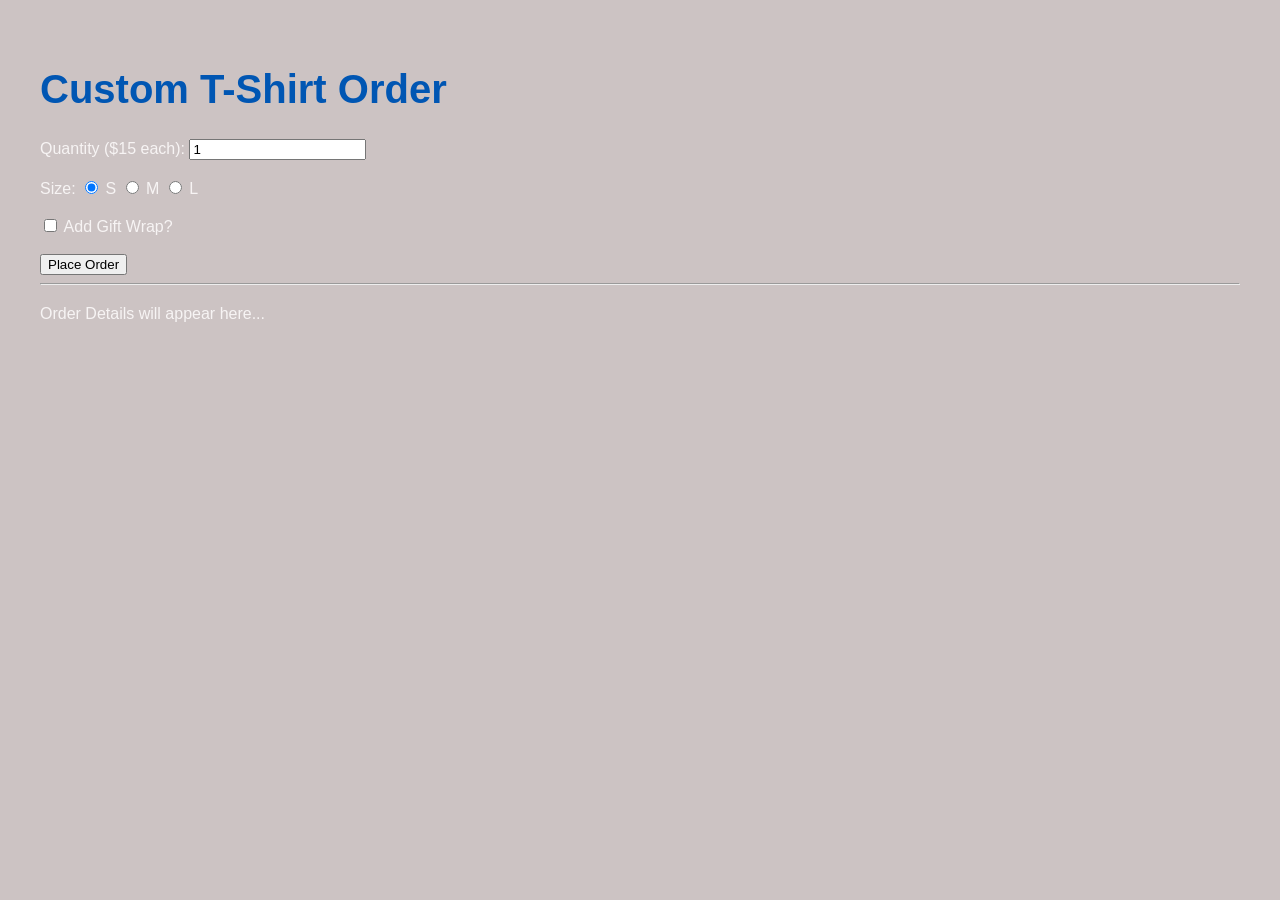
==== The Order History/index.html @ 06f44517 "Step 1 Complete" ====
<!DOCTYPE html>
<html lang="en">
<head>
  <meta charset="UTF-8">
  <meta name="viewport" content="width=device-width, initial-scale=1.0">
  <link rel="stylesheet" href="style.css">
<script type="module" src="app.js"></script>
<title>Week 2.1</title>
</head>
<body>
    <h1>Custom T-Shirt Order</h1>
    
    <form id="order-form">
        
        <label>Quantity ($15 each): 
            <input type="number" id="qty" value="1" min="1">
        </label>
        <br><br>

        <label>Size:</label>
        <label><input type="radio" name="size" value="Small" checked> S</label>
        <label><input type="radio" name="size" value="Medium"> M</label>
        <label><input type="radio" name="size" value="Large"> L</label>
        <br><br>

        <label>
            <input type="checkbox" id="gift-wrap"> Add Gift Wrap?
        </label>
        <br><br>

        <button type="submit">Place Order</button>
    </form>

    <hr>
    
    <div id="order-summary">
        <p>Order Details will appear here...</p>
    </div>
</body>
</html>
---- The Order History/style.css ----
body {
    font-family: Arial, sans-serif;
    margin: 20px;
    padding: 20px;
    background-color: #ccc3c3; /* A light grey background */
    color: #f7f4f4;
}

h1 {
    color: #0056b3;
    font-size: 2.5em;
}

p {
    line-height: 1.6;
}

/* The .container class is defined but not strictly needed for this minimal HTML, but it's good practice to keep it consistent for future expansion. */
.container {
   max-width: 800px;
   margin: 0 auto; /* Center the content */
   padding: 15px;
   background-color: #ffffff;
   box-shadow: 0 2px 5px rgba(0,0,0,0.1);
   border-radius: 8px;
}
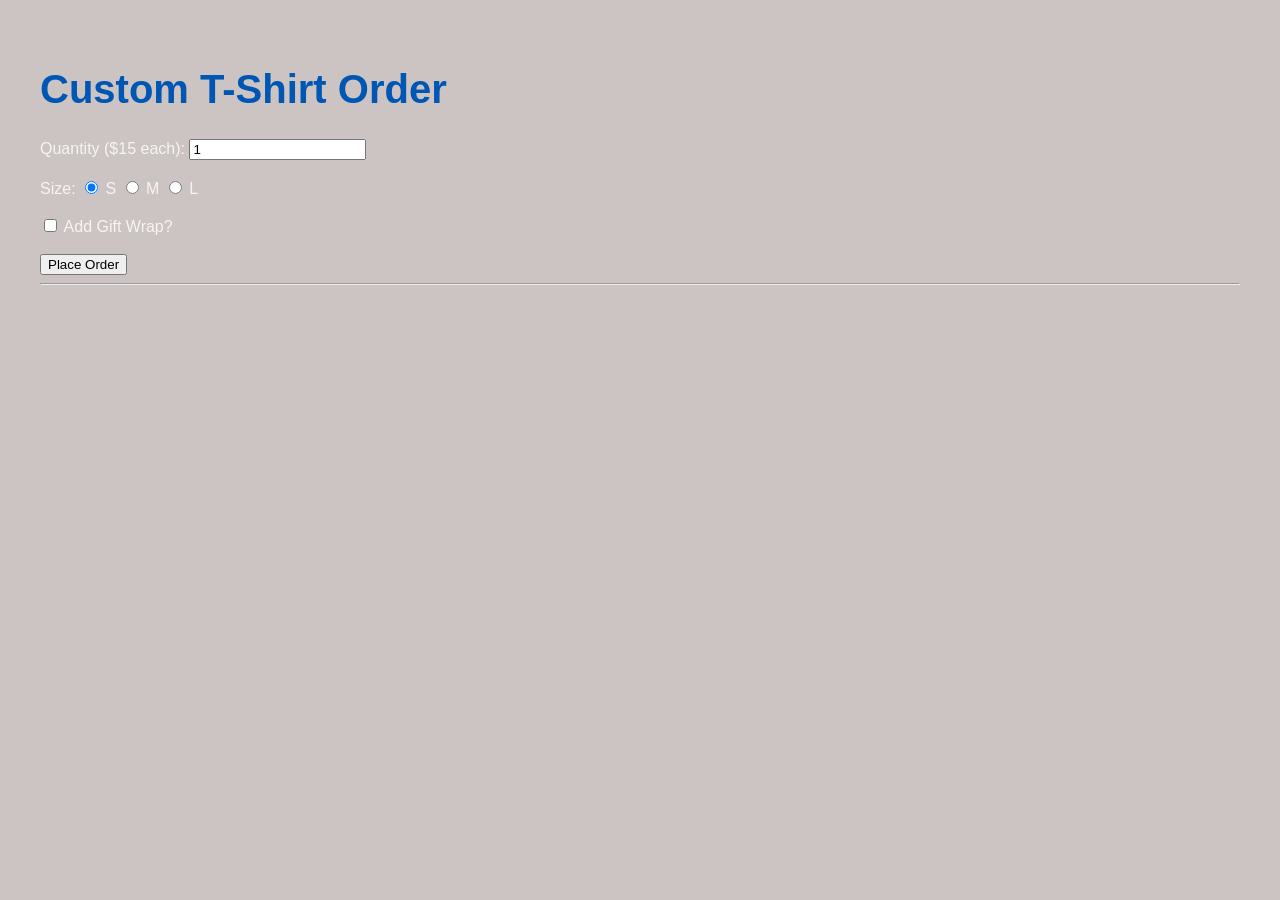
==== commit 6c36946e: "Refactor order summary display and update order handling logic" ====
--- a/The Order History/index.html
+++ b/The Order History/index.html
@@ -33,8 +33,11 @@
 
     <hr>
     
-    <div id="order-summary">
-        <p>Order Details will appear here...</p>
-    </div>
+    <div id="order-summary" style="display: none;">
+    <h2>Order Success!</h2>
+    <p><strong>Total Cost:</strong> $<span id="display-total"></span></p>
+    <p><strong>Details:</strong> <span id="display-qty"></span> <span id="display-size"></span> T-Shirt(s)</p>
+    <p><strong>Gift Wrap:</strong> <span id="display-gift"></span></p>
+</div>
 </body>
 </html>
